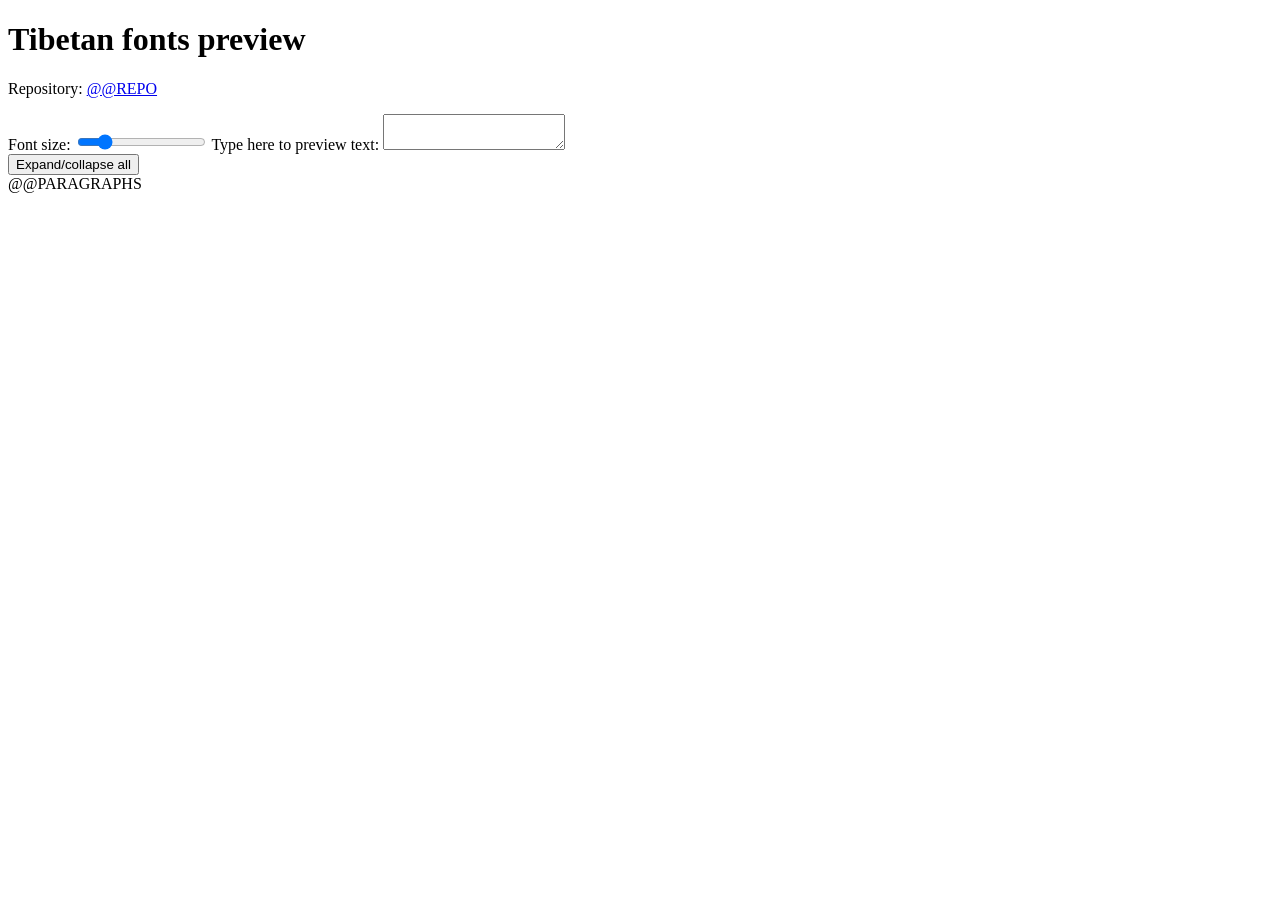
==== preview_generator/tpl.html @ 35989588 "create fonts preview page generator for gh-pages" ====
<!doctype html>
<html lang="en">
<head>
    <meta charset="UTF-8">
    <meta name="viewport"
          content="width=device-width, user-scalable=no, initial-scale=1.0, maximum-scale=1.0, minimum-scale=1.0">
    <meta http-equiv="X-UA-Compatible" content="ie=edge">
    <title>Tibetan fonts preview</title>
    <link rel="stylesheet" href="style.css">
    <style>
        @@FONTFACES
    </style>
</head>
<body>

<h1>Tibetan fonts preview</h1>

<p class="gh">
    Repository: 
    <a target="_blank" href="@@REPO">@@REPO</a>
</p>

<form class="controls">
    <label for="fz">
        <span>Font size: <b></b></span>
        <input type="range" name="fz" id="fz" min="21" max="81" step="1" value="32">
    </label>

    <label for="text">
        <span>Type here to preview text: <b></b></span>
        <textarea id="text" name="text" data-default-text="@@MAIN_TEXT"></textarea>
    </label>
    
    <div>
        <button type="button" id="toggleExpand">Expand/collapse all</button>
    </div>
    
</form>

@@PARAGRAPHS

<script type="text/html">
@@TPL--paragraph
<article class="font">
    <h3>@@NAME</h3>
    <p class="txt" style="@@STYLE">@@TEXT</p>
</article>
@@/TPL
</script>


<script type="text/html">
@@TPL--acc
<section class="acc">
    <h3 class="acc-title">
        @@TITLE
        <a target="_blank" href="@@SRC">[src]</a>
    </h3>

    <div class="acc-content">
        @@CONTENT
    </div>
</section>
@@/TPL
</script>


<script src="./index.js"></script>
</body>
</html>
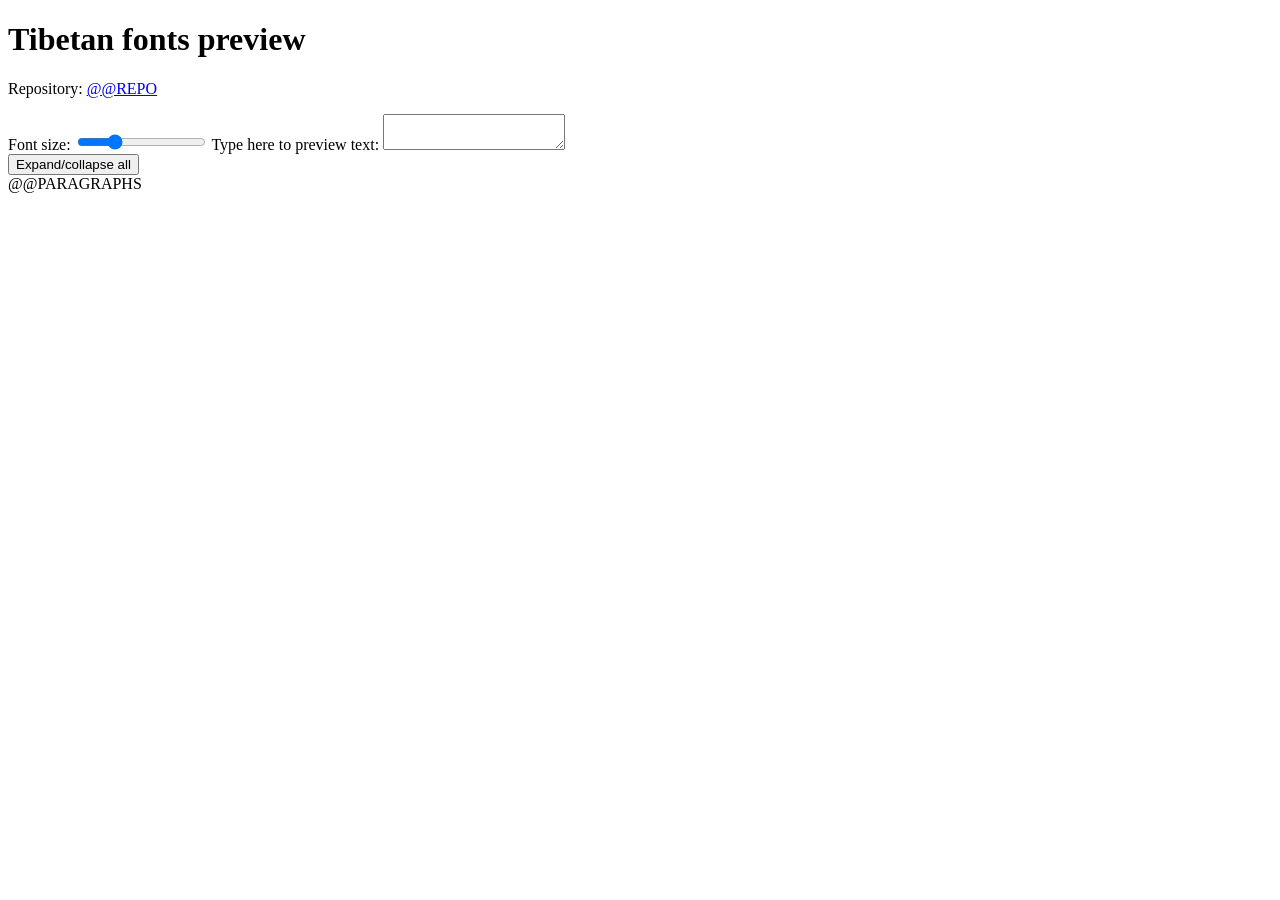
==== commit c2867e85: "update mob styles & min font-size -> 14" ====
--- a/preview_generator/tpl.html
+++ b/preview_generator/tpl.html
@@ -23,7 +23,7 @@
 <form class="controls">
     <label for="fz">
         <span>Font size: <b></b></span>
-        <input type="range" name="fz" id="fz" min="21" max="81" step="1" value="32">
+        <input type="range" name="fz" id="fz" min="14" max="81" step="1" value="32">
     </label>
 
     <label for="text">
